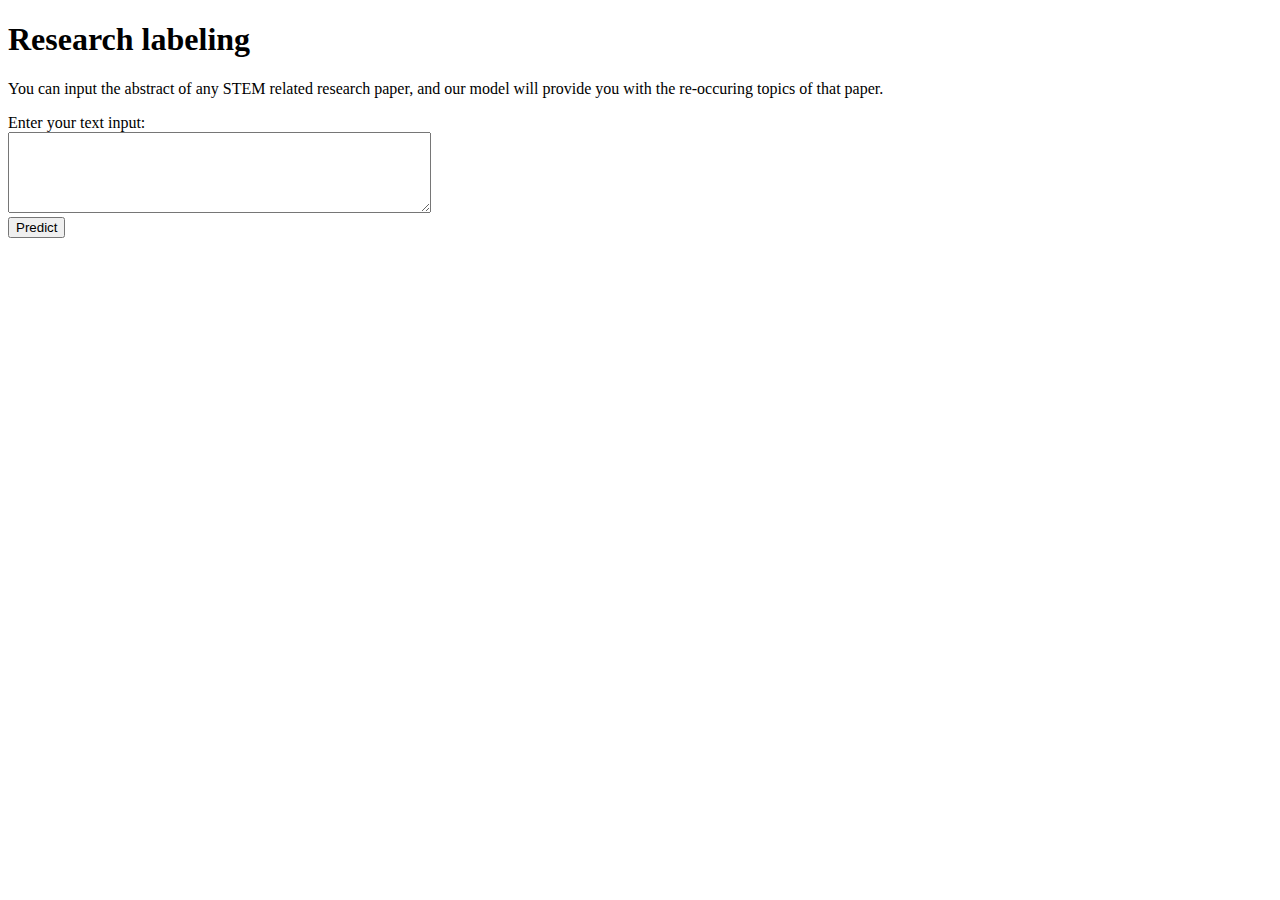
==== index.html @ 87a8ee34 "Added the FYP files" ====
<!DOCTYPE html>
<html>
  <head>
    <title>Topic Modeling</title>
  </head>
  <body>
    <h1>Research labeling</h1>
    <p>
      You can input the abstract of any STEM related research paper, and our
      model will provide you with the re-occuring topics of that paper.
    </p>
    <form method="post" action="{{ url_for('predict') }}">
      <label for="input_text">Enter your text input:</label>
      <br />
      <textarea name="input_text" rows="5" cols="50"></textarea>
      <br />
      <input type="submit" value="Predict" />
    </form>
  </body>
</html>
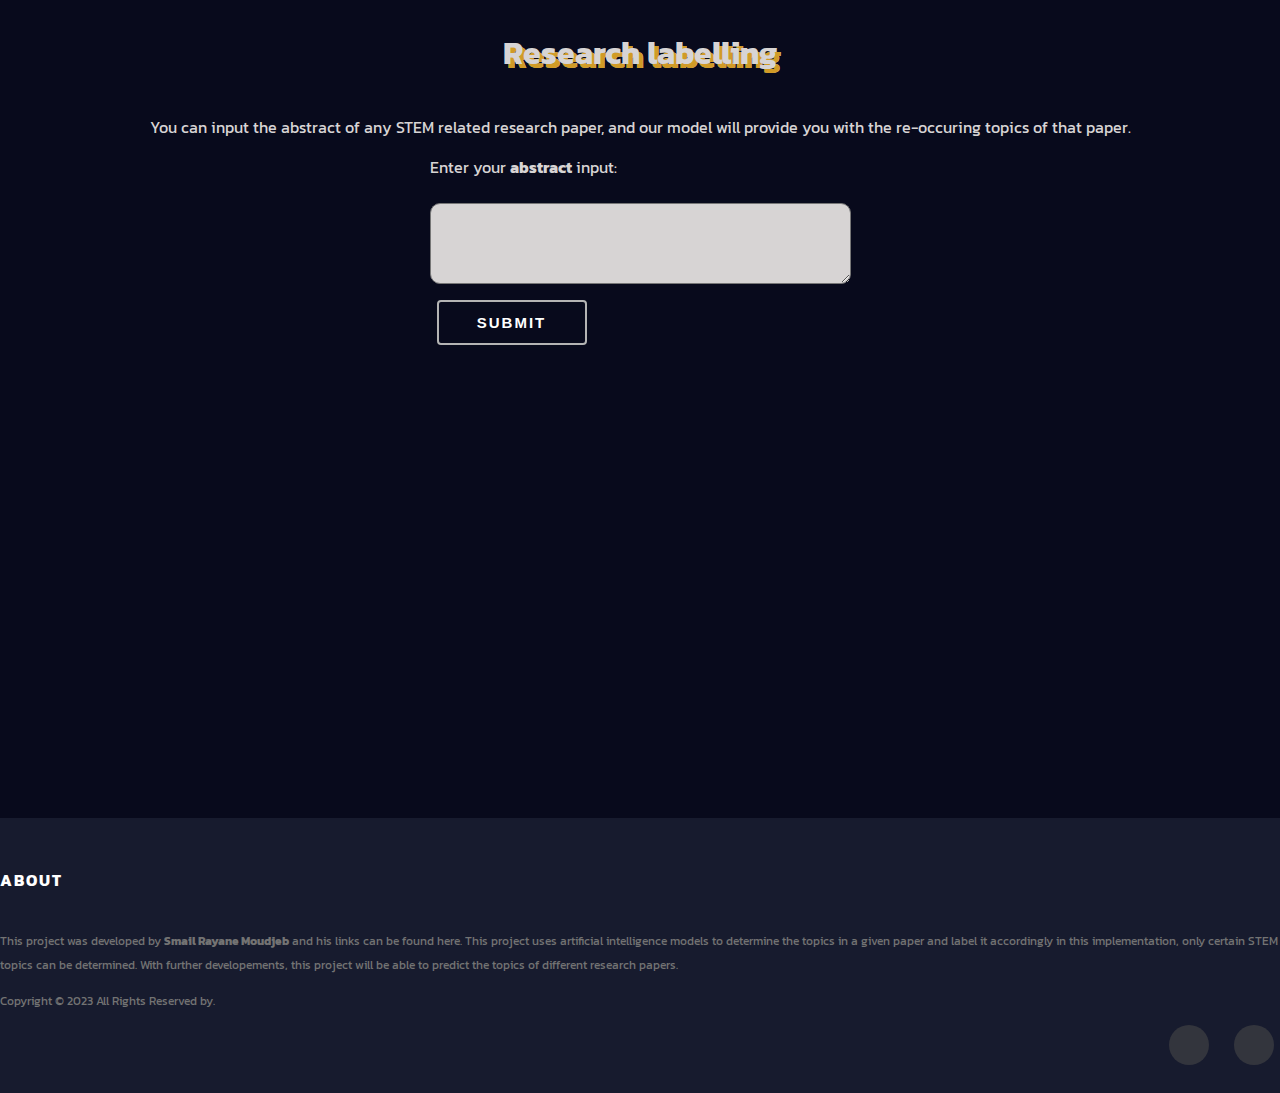
==== commit bebd0bdc: "css to the website" ====
--- a/index.html
+++ b/index.html
@@ -2,19 +2,58 @@
 <html>
   <head>
     <title>Topic Modeling</title>
+    <link rel="stylesheet" href="stylesheet.css" />
+    <link rel="preconnect" href="https://fonts.googleapis.com" />
+    <link rel="preconnect" href="https://fonts.gstatic.com" crossorigin />
+    <link
+      href="https://fonts.googleapis.com/css2?family=Kanit:ital,wght@0,300;0,400;0,500;1,200;1,300&family=Roboto:wght@300;400;500;700&display=swap"
+      rel="stylesheet"
+    />
   </head>
   <body>
-    <h1>Research labeling</h1>
-    <p>
-      You can input the abstract of any STEM related research paper, and our
-      model will provide you with the re-occuring topics of that paper.
-    </p>
-    <form method="post" action="{{ url_for('predict') }}">
-      <label for="input_text">Enter your text input:</label>
-      <br />
-      <textarea name="input_text" rows="5" cols="50"></textarea>
-      <br />
-      <input type="submit" value="Predict" />
-    </form>
+    <div class="input_form">
+      <h1 id="title_header">Research labelling</h1>
+      <p>
+        You can input the abstract of any STEM related research paper, and our
+        model will provide you with the re-occuring topics of that paper.
+      </p>
+      <form action="result.html">
+        <label for="input_text">Enter your <b>abstract</b> input:</label>
+        <br />
+        <br />
+        <textarea id="input_text" rows="5" cols="50"></textarea>
+        <br />
+        <button type="submit" class="sub">Submit</button>
+      </form>
+    </div>
+
+    <footer class="site-footer">
+      <div class="container">
+        <div class="row">
+          <div class="col-sm-12 col-md-6">
+            <h6>About</h6>
+            <p class="text-justify">This project was developed by <b>Smail Rayane Moudjeb</b> and his links can be found here. 
+              This project uses artificial intelligence models to determine the topics in a given paper and label it accordingly in this implementation, 
+              only certain STEM topics can be determined. 
+              With further developements, this project will be able to predict the topics of different research papers.
+            </p>
+          </div>
+
+    <div class="container">
+      <div class="row">
+        <div class="col-md-8 col-sm-6 col-xs-12">
+          <p class="copyright-text">Copyright &copy; 2023 All Rights Reserved by.
+          </p>
+        </div>
+
+        <div class="col-md-4 col-sm-6 col-xs-12">
+          <ul class="social-icons">
+            <li><a class="github" href="https://github.com/SRayaneM" img="icon-github" src="github.png"><i class="fa fa-github"></i></a></li>
+            <li><a class="linkedin" href="https://www.linkedin.com/in/smail-rayane-moudjeb/" img="icon-linkedin" src="linkedin.png"><i class="fa fa-linkedin"></i></a></li>   
+          </ul>
+        </div>
+      </div>
+    </div>
+</footer>
   </body>
 </html>
--- a/stylesheet.css
+++ b/stylesheet.css
@@ -0,0 +1,285 @@
+body{
+  background-color: #080a1c;
+  font-family:'Kanit', sans-serif;
+  color: rgb(215, 212, 212);
+  height: 90vh;
+  width: 100%;
+  max-width: 1920px;
+  margin-left: auto;
+  margin-right: auto;
+}
+.input_form{
+
+  display: flex;
+  flex-direction: column;
+  align-items: center;
+
+  width: 100%;
+  height: 100%;
+} 
+
+#title_header{
+
+ text-align: center;
+ text-shadow:4px 4px #d19b26, 4px 4px darkgray;
+}
+
+
+
+button {
+    position: relative;
+    display:block;
+    height: 45px;
+    width: 150px;
+    margin: 10px 7px;
+    padding: 5px 5px;
+    font-weight: 700;
+    font-size: 15px;
+    letter-spacing: 2px;
+    color: #ffffff;
+    border: 2px #b4b4b4 solid;
+    border-radius: 4px;
+    text-transform: uppercase;
+    outline: 0;
+    overflow:hidden;
+    background: none;
+    z-index: 1;
+    cursor: pointer;
+    transition:         0.08s ease-in;
+    -o-transition:      0.08s ease-in;
+    -ms-transition:     0.08s ease-in;
+    -moz-transition:    0.08s ease-in;
+    -webkit-transition: 0.08s ease-in;
+  }
+  
+
+.sub{
+  -webkit-transition: all 150ms cubic-bezier(0.445, 0.050, 0.550, 0.950); 
+}
+
+.sub:before{
+  position:absolute;  
+  content:"";
+  background: url(https://f.cl.ly/items/3H3A0D1N281a2T280F3o/heist.sub) no-repeat center center;
+  width:100%;
+  height:100%;
+  top:0;
+  left:0;
+  z-index:-1;
+  opacity:0;
+  -webkit-transition: all 250ms cubic-bezier(0.230, 1.000, 0.320, 1.000);
+}
+
+.sub:after {
+  content: "";
+  position: absolute;
+  background: #d19b26;
+  bottom: 0;
+  left: 0;
+  right: 0;
+  top: 100%;
+  z-index: -2;
+  -webkit-transition: all 250ms cubic-bezier(0.230, 1.000, 0.320, 1.000); 
+}
+.sub:hover{
+  color:white;
+  border: 0px #d19b26 solid;
+}
+.sub:hover:before {
+  opacity: .8;
+}
+.sub:hover:after {
+  top: 0;
+}
+
+#input_text {
+  -webkit-border-radius: 10px;
+  -moz-border-radius: 5px;
+  border-radius: 10px;
+
+  width: 100%;
+  box-sizing: border-box;
+  background-color: rgb(215, 212, 212);
+
+}
+
+
+/* And this is the footer's styling portion.*/
+
+.site-footer
+{
+  background-color:#171b2e;
+  width:100%;
+  padding:45px 0 20px;
+  font-size:12px;
+  line-height:24px;
+  color:#737373;
+  
+}
+.site-footer hr
+{
+  border-top-color:#bbb;
+  opacity:0.5
+}
+.site-footer hr.small
+{
+  margin:20px 0
+}
+.site-footer h6
+{
+  color:#fff;
+  font-size:16px;
+  text-transform:uppercase;
+  margin-top:5px;
+  letter-spacing:2px
+}
+.site-footer a
+{
+  color:#737373;
+}
+.site-footer a:hover
+{
+  color:#3366cc;
+  text-decoration:none;
+}
+.footer-links
+{
+  padding-left:0;
+  list-style:none
+}
+.footer-links li
+{
+  display:block;
+}
+.footer-links a
+{
+  color:#737373
+}
+.footer-links a:active,.footer-links a:focus,.footer-links a:hover
+{
+  color:#3366cc;
+  text-decoration:none;
+}
+.footer-links.inline li
+{
+  display:inline-block
+}
+.site-footer .social-icons
+{
+  text-align:right
+}
+.site-footer .social-icons a
+{
+
+  width:40px;
+  height:40px;
+  line-height:40px;
+  margin-left:6px;
+  margin-right:6px;
+  border-radius:100%;
+  background-color:#33353d
+}
+.copyright-text
+{
+  margin:0
+}
+@media (max-width:991px)
+{
+  .site-footer [class^=col-]
+  {
+    margin-bottom:30px
+  }
+}
+@media (max-width:767px)
+{
+  .site-footer
+  {
+    padding-bottom:0
+  }
+  .site-footer .copyright-text,.site-footer .social-icons
+  {
+    text-align:center
+  }
+}
+.social-icons
+{
+
+  padding-left:0;
+  margin-bottom:0;
+  list-style:none
+}
+.social-icons li
+{
+  display: inline-flex;
+  flex-basis: auto;
+  align-items: center;
+  
+  margin-bottom:4px;
+  margin-left: 10px;
+}
+.social-icons li.title
+{
+  margin-right:10px;
+  text-transform:uppercase;
+  color:#96a2b2;
+  font-weight:700;
+  font-size:13px
+}
+.social-icons a{
+  background-color:#eceeef;
+  color:#53616d;
+  font-size:16px;
+  display:inline-block;
+  line-height:44px;
+  width:44px;
+  height:44px;
+  text-align:center;
+  margin-right:8px;
+  border-radius:100%;
+  -webkit-transition:all .2s linear;
+  -o-transition:all .2s linear;
+  transition:all .2s linear
+}
+.social-icons a:active,.social-icons a:focus,.social-icons a:hover
+{
+  color:#fff;
+  background-color:#29aafe
+}
+.social-icons.size-sm a
+{
+  line-height:34px;
+  height:34px;
+  width:34px;
+  font-size:14px
+}
+
+.social-icons a.github{
+
+  background-image: '/github.png';
+  object-fit: contain;
+
+}
+.social-icons a.linkedin{
+
+  background-image: url(/linkedin.png);
+  object-fit: contain;
+}
+
+.social-icons a.linkedin:hover
+{
+  background-color:#007bb6;
+}
+.social-icons a.github:hover
+{
+  background-color:#ea4c89;
+
+}
+@media (max-width:767px)
+{
+  .social-icons li.title
+  {
+    display:block;
+    margin-right:0;
+    font-weight:600
+  }
+}